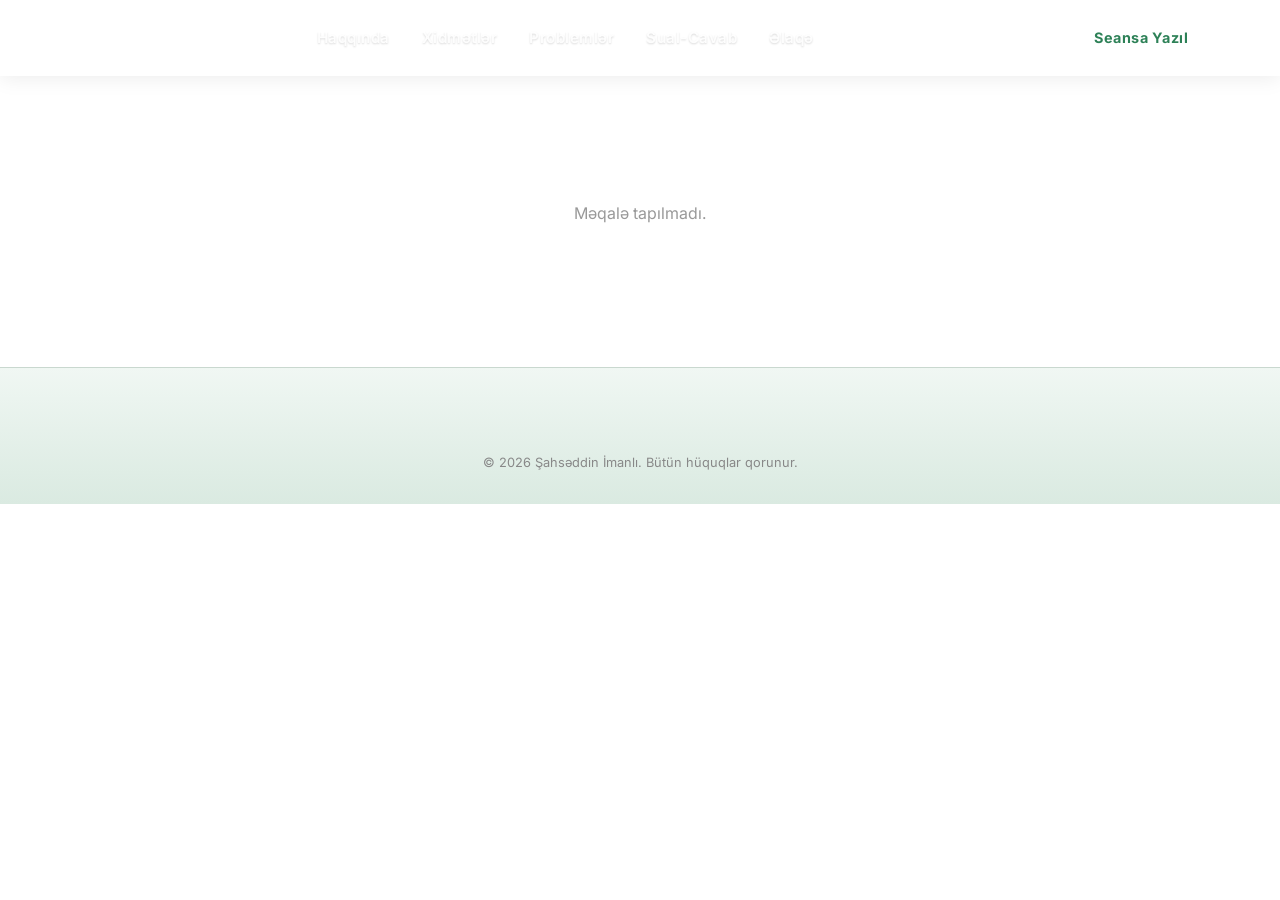
==== blog-post.html @ 08093d12 "Add blog detail page with Contentful rich text support Co-Authored-By: Claude Opus 4.6 <noreply@anth" ====
<!DOCTYPE html>
<html lang="az">
<head>
    <meta charset="UTF-8">
    <meta name="viewport" content="width=device-width, initial-scale=1.0">
    <title>Məqalə | Şahsəddin İmanlı</title>
    <link rel="icon" type="image/png" href="esas-loqo.png">
    <link rel="preconnect" href="https://fonts.googleapis.com">
    <link rel="preconnect" href="https://fonts.gstatic.com" crossorigin>
    <link href="https://fonts.googleapis.com/css2?family=Montserrat:wght@400;500;600;700&family=Inter:wght@300;400;500;600;700&display=swap" rel="stylesheet">
    <link rel="stylesheet" href="https://cdnjs.cloudflare.com/ajax/libs/font-awesome/6.5.1/css/all.min.css">
    <link rel="stylesheet" href="style.css">
    <style>
        .blog-detail {
            max-width: 800px;
            margin: 120px auto 60px;
            padding: 0 20px;
        }
        .blog-detail-back {
            display: inline-flex;
            align-items: center;
            gap: 8px;
            color: var(--gold);
            font-family: var(--font-display);
            font-weight: 600;
            font-size: 0.95rem;
            text-decoration: none;
            margin-bottom: 30px;
            transition: var(--transition);
        }
        .blog-detail-back:hover {
            color: var(--gold-dark);
        }
        .blog-detail-title {
            font-family: var(--font-display);
            font-size: 2rem;
            font-weight: 700;
            color: var(--text-primary);
            margin-bottom: 12px;
        }
        .blog-detail-date {
            color: var(--text-muted);
            font-size: 0.9rem;
            margin-bottom: 30px;
            display: block;
        }
        .blog-detail-image {
            width: 100%;
            border-radius: 16px;
            margin-bottom: 30px;
            box-shadow: var(--shadow-card);
        }
        .blog-detail-body {
            font-family: var(--font-body);
            font-size: 1.05rem;
            line-height: 1.8;
            color: var(--text-secondary);
        }
        .blog-detail-body h1,
        .blog-detail-body h2,
        .blog-detail-body h3 {
            font-family: var(--font-display);
            color: var(--text-primary);
            margin-top: 1.5em;
            margin-bottom: 0.5em;
        }
        .blog-detail-body p {
            margin-bottom: 1em;
        }
        .blog-detail-body ul,
        .blog-detail-body ol {
            margin-bottom: 1em;
            padding-left: 1.5em;
        }
        .blog-detail-body blockquote {
            border-left: 4px solid var(--gold);
            padding: 12px 20px;
            margin: 1.5em 0;
            background: var(--bg-secondary);
            border-radius: 0 12px 12px 0;
            font-style: italic;
        }
        .blog-detail-body b, .blog-detail-body strong {
            color: var(--text-primary);
        }
        .blog-detail-loading {
            text-align: center;
            padding: 80px 20px;
            color: var(--text-muted);
            font-size: 1rem;
        }
        @media (max-width: 600px) {
            .blog-detail { margin-top: 100px; }
            .blog-detail-title { font-size: 1.5rem; }
        }
    </style>
</head>
<body>

    <!-- Navbar -->
    <nav class="navbar" id="navbar" style="background:var(--bg-primary);box-shadow:0 2px 20px rgba(0,0,0,0.08);">
        <div class="container navbar-content">
            <a href="index.html" class="navbar-logo"></a>
            <ul class="navbar-menu" id="navMenu">
                <li><a href="index.html#about" class="nav-link">Haqqında</a></li>
                <li><a href="index.html#services" class="nav-link">Xidmətlər</a></li>
                <li><a href="index.html#problems" class="nav-link">Problemlər</a></li>
                <li><a href="index.html#faq" class="nav-link">Sual-Cavab</a></li>
                <li><a href="index.html#contact" class="nav-link">Əlaqə</a></li>
            </ul>
            <a href="https://wa.link/wcams9" target="_blank" class="btn-session">Seansa Yazıl</a>
            <button class="hamburger" id="hamburger" aria-label="Menyu">
                <span></span>
                <span></span>
                <span></span>
            </button>
        </div>
    </nav>

    <div class="blog-detail" id="blogDetail">
        <div class="blog-detail-loading">
            <i class="fas fa-spinner fa-spin"></i> Yüklənir...
        </div>
    </div>

    <footer class="footer">
        <div class="container">
            <div class="footer-bottom">
                <p>&copy; 2026 Şahsəddin İmanlı. Bütün hüquqlar qorunur.</p>
            </div>
        </div>
    </footer>

    <script>
        const CONTENTFUL_SPACE = 'q3fe87ca4p3k';
        const CONTENTFUL_TOKEN = 'uyQ8WH4Rhs40Y1OBAoXI9nzQGunrNUAtEU4lizTZL-o';

        // Rich text renderer
        function renderRichText(node) {
            if (!node) return '';
            if (typeof node === 'string') return node;
            if (node.nodeType === 'text') {
                let text = node.value || '';
                if (node.marks) {
                    node.marks.forEach(mark => {
                        if (mark.type === 'bold') text = `<strong>${text}</strong>`;
                        if (mark.type === 'italic') text = `<em>${text}</em>`;
                        if (mark.type === 'underline') text = `<u>${text}</u>`;
                    });
                }
                return text;
            }
            const children = (node.content || []).map(renderRichText).join('');
            switch (node.nodeType) {
                case 'document': return children;
                case 'paragraph': return `<p>${children}</p>`;
                case 'heading-1': return `<h1>${children}</h1>`;
                case 'heading-2': return `<h2>${children}</h2>`;
                case 'heading-3': return `<h3>${children}</h3>`;
                case 'heading-4': return `<h4>${children}</h4>`;
                case 'blockquote': return `<blockquote>${children}</blockquote>`;
                case 'unordered-list': return `<ul>${children}</ul>`;
                case 'ordered-list': return `<ol>${children}</ol>`;
                case 'list-item': return `<li>${children}</li>`;
                case 'hr': return '<hr>';
                case 'hyperlink':
                    const uri = node.data && node.data.uri ? node.data.uri : '#';
                    return `<a href="${uri}" target="_blank" rel="noopener">${children}</a>`;
                default: return children;
            }
        }

        async function loadPost() {
            const container = document.getElementById('blogDetail');
            const params = new URLSearchParams(window.location.search);
            const postId = params.get('id');
            if (!postId) {
                container.innerHTML = '<p style="text-align:center;color:#999;padding:80px 0;">Məqalə tapılmadı.</p>';
                return;
            }
            try {
                const res = await fetch(
                    `https://cdn.contentful.com/spaces/${CONTENTFUL_SPACE}/entries/${postId}?access_token=${CONTENTFUL_TOKEN}`
                );
                const item = await res.json();
                if (!item.fields) {
                    container.innerHTML = '<p style="text-align:center;color:#999;padding:80px 0;">Məqalə tapılmadı.</p>';
                    return;
                }
                const f = item.fields;
                document.title = f.title + ' | Şahsəddin İmanlı';

                let imgHtml = '';
                if (f.image && f.image.sys) {
                    const assetRes = await fetch(
                        `https://cdn.contentful.com/spaces/${CONTENTFUL_SPACE}/assets/${f.image.sys.id}?access_token=${CONTENTFUL_TOKEN}`
                    );
                    const asset = await assetRes.json();
                    if (asset.fields && asset.fields.file) {
                        imgHtml = `<img class="blog-detail-image" src="https:${asset.fields.file.url}" alt="${f.title}">`;
                    }
                }

                const bodyHtml = f.content ? renderRichText(f.content) : '';

                container.innerHTML = `
                    <a href="index.html#about" class="blog-detail-back"><i class="fas fa-arrow-left"></i> Geri qayıt</a>
                    <h1 class="blog-detail-title">${f.title}</h1>
                    <span class="blog-detail-date">${f.date || ''}</span>
                    ${imgHtml}
                    <div class="blog-detail-body">${bodyHtml}</div>
                `;
            } catch (err) {
                container.innerHTML = '<p style="text-align:center;color:#999;padding:80px 0;">Məqalə yüklənə bilmədi.</p>';
            }
        }

        loadPost();

        // Hamburger menu
        const hamburger = document.getElementById('hamburger');
        const navMenu = document.getElementById('navMenu');
        if (hamburger && navMenu) {
            hamburger.addEventListener('click', () => {
                hamburger.classList.toggle('active');
                navMenu.classList.toggle('active');
            });
        }
    </script>
</body>
</html>
---- style.css ----
/* ============================================
   ŞAHSƏDDIN İMANLI — Premium Website
   ============================================ */

/* === DISCLAIMER MODAL === */
.disclaimer-overlay {
    position: fixed;
    top: 0;
    left: 0;
    width: 100%;
    height: 100%;
    background: rgba(0, 0, 0, 0.6);
    backdrop-filter: blur(4px);
    z-index: 10000;
    display: flex;
    align-items: center;
    justify-content: center;
    padding: 20px;
}

.disclaimer-overlay.hidden {
    display: none;
}

.disclaimer-modal {
    background: var(--bg-card, #ffffff);
    border-radius: 20px;
    padding: 40px;
    max-width: 540px;
    width: 100%;
    text-align: center;
    position: relative;
    box-shadow: 0 20px 60px rgba(0, 0, 0, 0.15);
    animation: disclaimerFadeIn 0.4s ease;
}

@keyframes disclaimerFadeIn {
    from { opacity: 0; transform: scale(0.9) translateY(20px); }
    to { opacity: 1; transform: scale(1) translateY(0); }
}

.disclaimer-close {
    position: absolute;
    top: 16px;
    right: 16px;
    background: none;
    border: none;
    font-size: 1.2rem;
    color: var(--text-secondary, #666);
    cursor: pointer;
    width: 36px;
    height: 36px;
    border-radius: 50%;
    display: flex;
    align-items: center;
    justify-content: center;
    transition: all 0.3s;
}

.disclaimer-close:hover {
    background: rgba(0, 0, 0, 0.08);
    color: var(--text-primary, #333);
}

.disclaimer-title {
    font-family: var(--font-display);
    font-size: 2rem;
    color: var(--gold, #2d8157);
    margin-bottom: 20px;
    display: flex;
    align-items: center;
    justify-content: center;
    gap: 12px;
}

.disclaimer-title i {
    font-size: 1.8rem;
}

.disclaimer-text {
    font-size: 1rem;
    color: var(--text-secondary, #666);
    line-height: 1.7;
    margin-bottom: 28px;
}

.disclaimer-text strong {
    color: var(--gold, #2d8157);
}

.disclaimer-accept {
    padding: 14px 48px;
    font-size: 1rem;
}

@media (max-width: 480px) {
    .disclaimer-modal {
        padding: 28px 20px;
    }
    .disclaimer-title {
        font-size: 1.5rem;
    }
    .disclaimer-text {
        font-size: 0.9rem;
    }
}

/* === HERO CALENDAR BOX === */
.hero-calendar-box {
    background: var(--bg-card, #ffffff);
    border: 1px solid var(--border-color-light);
    border-radius: 20px;
    padding: 36px;
    box-shadow: 0 4px 24px rgba(0, 0, 0, 0.06);
    width: 100%;
    box-sizing: border-box;
}

.hero-calendar-box .calendar-wrapper {
    padding: 0;
    border: none;
    box-shadow: none;
    border-radius: 0;
}

.hero-calendar-box .calendar-wrapper::before {
    display: none;
}

.hero-calendar-box,
.hero-form {
    border: 1.5px solid var(--gold);
    box-shadow: 0 4px 24px rgba(45, 129, 87, 0.1);
}

/* === RESET & BASE === */
*, *::before, *::after {
    margin: 0;
    padding: 0;
    box-sizing: border-box;
}

:root {
    --bg-primary: #ffffff;
    --bg-secondary: #f0f7f3;
    --bg-card: #ffffff;
    --bg-card-hover: #e8f2ec;
    --gold: #2d8157;
    --gold-light: #3a9968;
    --gold-dark: #1f5e3d;
    --text-primary: #1a1a1a;
    --text-secondary: #4a4a4a;
    --text-muted: #888888;
    --border-color: rgba(45, 129, 87, 0.2);
    --border-color-light: rgba(0, 0, 0, 0.08);
    --gradient-gold: linear-gradient(135deg, #2d8157, #3a9968, #2d8157);
    --gradient-bg: linear-gradient(180deg, #ffffff 0%, #f0f7f3 50%, #ffffff 100%);
    --shadow-gold: 0 0 30px rgba(45, 129, 87, 0.15);
    --shadow-card: 0 8px 32px rgba(0, 0, 0, 0.08);
    --font-display: 'Montserrat', sans-serif;
    --font-body: 'Inter', sans-serif;
    --transition: 0.3s cubic-bezier(0.4, 0, 0.2, 1);
}

html {
    scroll-behavior: smooth;
    scroll-padding-top: 80px;
}

body {
    font-family: var(--font-body);
    background: var(--bg-primary);
    color: var(--text-primary);
    line-height: 1.7;
    overflow-x: hidden;
    -webkit-font-smoothing: antialiased;
}

a {
    text-decoration: none;
    color: inherit;
    transition: var(--transition);
}

img {
    max-width: 100%;
    display: block;
}

.container {
    max-width: 1200px;
    margin: 0 auto;
    padding: 0 24px;
}

.section {
    padding: 100px 0;
    position: relative;
}

/* === NAVBAR === */
.navbar {
    position: fixed;
    top: 0;
    left: 0;
    right: 0;
    z-index: 1000;
    background: #2d8157;
    backdrop-filter: blur(20px);
    border-bottom: none;
    transition: var(--transition);
}

.navbar.scrolled {
    background: #2d8157;
    box-shadow: 0 2px 20px rgba(0, 0, 0, 0.15);
}

.navbar-content {
    display: flex;
    align-items: center;
    justify-content: space-between;
    height: 76px;
}

.navbar-logo img {
    height: 50px;
    width: auto;
}

.navbar-menu {
    display: flex;
    list-style: none;
    gap: 32px;
}

.nav-link {
    font-size: 0.95rem;
    font-weight: 600;
    color: rgba(255, 255, 255, 0.9);
    letter-spacing: 0.5px;
    position: relative;
    padding: 4px 0;
    text-shadow: 0 1px 2px rgba(0, 0, 0, 0.15);
}

.nav-link::after {
    content: '';
    position: absolute;
    bottom: -2px;
    left: 0;
    width: 0;
    height: 2px;
    background: #ffffff;
    transition: var(--transition);
}

.nav-link:hover,
.nav-link.active {
    color: #ffffff;
}

.nav-link:hover::after,
.nav-link.active::after {
    width: 100%;
}

/* Language Switcher */
.lang-switcher {
    display: flex;
    align-items: center;
    gap: 10px;
    margin-right: 16px;
}

.lang-option {
    display: flex;
    flex-direction: column;
    align-items: center;
    gap: 4px;
    cursor: pointer;
    padding: 6px 10px;
    border-radius: 10px;
    transition: var(--transition);
    opacity: 0.65;
}

.lang-option:hover {
    opacity: 1;
    background: rgba(255, 255, 255, 0.15);
    transform: translateY(-1px);
}

.lang-option.active {
    opacity: 1;
    background: rgba(255, 255, 255, 0.22);
}

.lang-option img {
    width: 30px;
    height: 20px;
    object-fit: cover;
    border-radius: 4px;
    box-shadow: 0 2px 4px rgba(0,0,0,0.25);
}

.lang-option span {
    font-size: 0.7rem;
    font-weight: 700;
    color: #ffffff;
    letter-spacing: 1px;
    text-transform: uppercase;
    text-shadow: 0 1px 2px rgba(0, 0, 0, 0.2);
}

.btn-session {
    background: #ffffff;
    color: #2d8157;
    padding: 11px 28px;
    border-radius: 50px;
    font-weight: 700;
    font-size: 0.9rem;
    letter-spacing: 0.5px;
    transition: var(--transition);
}

.btn-session:hover {
    transform: translateY(-2px);
    box-shadow: var(--shadow-gold);
}

/* Navbar Social Links (mobile/tablet only) */
.navbar-socials {
    display: none;
    align-items: center;
    gap: 10px;
}

.navbar-socials a {
    width: 36px;
    height: 36px;
    border-radius: 50%;
    display: flex;
    align-items: center;
    justify-content: center;
    font-size: 1rem;
    transition: var(--transition);
    border: 1.5px solid rgba(255, 255, 255, 0.3);
    color: #ffffff;
    background: rgba(255, 255, 255, 0.1);
}

.navbar-socials a:hover {
    transform: scale(1.15);
    background: rgba(255, 255, 255, 0.25);
}

.hamburger {
    display: none;
    flex-direction: column;
    gap: 5px;
    background: none;
    border: none;
    cursor: pointer;
    padding: 8px;
}

.hamburger span {
    width: 24px;
    height: 2px;
    background: #ffffff;
    transition: var(--transition);
}

.hamburger.active span:nth-child(1) {
    transform: rotate(45deg) translate(5px, 5px);
}

.hamburger.active span:nth-child(2) {
    opacity: 0;
}

.hamburger.active span:nth-child(3) {
    transform: rotate(-45deg) translate(5px, -5px);
}

/* === HERO === */
.hero {
    min-height: auto;
    display: flex;
    flex-direction: column;
    justify-content: center;
    background: var(--gradient-bg);
    position: relative;
    overflow: hidden;
    padding-top: 0;
}

.hero::before {
    content: '';
    position: absolute;
    top: -50%;
    left: -50%;
    width: 200%;
    height: 200%;
    background: radial-gradient(ellipse at 30% 50%, rgba(45, 129, 87, 0.03) 0%, transparent 60%);
    animation: heroGlow 15s ease-in-out infinite;
}

@keyframes heroGlow {
    0%, 100% { transform: translate(0, 0); }
    50% { transform: translate(5%, -5%); }
}

.hero-particles {
    position: absolute;
    inset: 0;
    overflow: hidden;
    pointer-events: none;
}

.hero-content {
    display: grid;
    grid-template-columns: 1fr 1fr;
    gap: 40px;
    align-items: start;
    padding: 40px 0 0;
    position: relative;
    z-index: 2;
}

.hero-subtitle {
    font-family: var(--font-display);
    font-size: 1rem;
    color: var(--gold);
    letter-spacing: 2px;
    text-transform: uppercase;
    margin-bottom: 12px;
}

.hero-title {
    font-family: var(--font-display);
    font-size: clamp(2.5rem, 5vw, 4rem);
    font-weight: 700;
    color: var(--text-primary);
    line-height: 1.2;
    margin-bottom: 20px;
}

.hero-quote {
    font-family: var(--font-display);
    font-size: 1.15rem;
    font-style: italic;
    color: var(--gold-light);
    margin-bottom: 20px;
    padding-left: 20px;
    border-left: 3px solid var(--gold);
}

.hero-desc {
    font-size: 1rem;
    color: var(--text-secondary);
    margin-bottom: 32px;
    max-width: 500px;
    line-height: 1.8;
}

.hero-buttons {
    display: flex;
    justify-content: center;
}

.btn-hero-cta {
    padding: 18px 60px;
    font-size: 1.1rem;
}

/* Hero Form */
.hero-form {
    background: var(--bg-card);
    border-radius: 20px;
    padding: 36px;
    width: 100%;
    box-sizing: border-box;
}

.hero-form-title {
    font-family: var(--font-display);
    font-size: 1.5rem;
    color: var(--gold);
    margin-bottom: 8px;
}

.hero-form-desc {
    font-size: 0.9rem;
    color: var(--text-secondary);
    margin-bottom: 24px;
    line-height: 1.6;
}

.hero-call-form {
    display: flex;
    flex-direction: column;
    gap: 14px;
    margin-bottom: 20px;
}

.hero-form-features {
    display: flex;
    flex-direction: column;
    gap: 8px;
}

.hero-form-features span {
    font-size: 0.85rem;
    color: var(--text-secondary);
    display: flex;
    align-items: center;
    gap: 8px;
}

.hero-form-features span i {
    color: var(--gold);
    font-size: 0.8rem;
}

.btn {
    display: inline-flex;
    align-items: center;
    gap: 10px;
    padding: 14px 32px;
    border-radius: 50px;
    font-weight: 600;
    font-size: 0.95rem;
    letter-spacing: 0.5px;
    transition: var(--transition);
    cursor: pointer;
    border: none;
}

.btn-primary {
    background: var(--gradient-gold);
    color: #ffffff;
}

.btn-primary:hover {
    transform: translateY(-3px);
    box-shadow: 0 10px 40px rgba(45, 129, 87, 0.3);
}

.btn-outline {
    background: transparent;
    color: var(--gold);
    border: 1.5px solid var(--gold);
}

.btn-outline:hover {
    background: rgba(45, 129, 87, 0.1);
    transform: translateY(-3px);
}

/* Hero Image */
.hero-image-wrapper {
    display: flex;
    justify-content: center;
    align-items: center;
}

.hero-image-ring {
    position: relative;
    width: 420px;
    height: 420px;
    display: flex;
    align-items: center;
    justify-content: center;
}

.ring-orbit {
    position: absolute;
    inset: 0;
    border-radius: 50%;
    border: 1.5px solid rgba(45, 129, 87, 0.25);
    animation: ringRotate 30s linear infinite;
}

.ring-orbit::before {
    content: '';
    position: absolute;
    inset: -15px;
    border-radius: 50%;
    border: 1px solid rgba(45, 129, 87, 0.08);
}

@keyframes ringRotate {
    from { transform: rotate(0deg); }
    to { transform: rotate(360deg); }
}

.orbit-dot {
    position: absolute;
    width: 10px;
    height: 10px;
    background: var(--gold);
    border-radius: 50%;
    box-shadow: 0 0 12px rgba(45, 129, 87, 0.6);
}

.orbit-dot.dot-1 { top: -5px; left: 50%; transform: translateX(-50%); }
.orbit-dot.dot-2 { bottom: 15%; right: -5px; }
.orbit-dot.dot-3 { bottom: 15%; left: -5px; }

.hero-image {
    width: 360px;
    height: 360px;
    border-radius: 50%;
    overflow: hidden;
    position: relative;
    background: transparent;
}

.hero-image img {
    width: 100%;
    height: 100%;
    object-fit: cover;
    object-position: top center;
}

/* Stats Bar */
.stats-bar {
    position: relative;
    z-index: 2;
    padding: 30px 0;
    background: #fff;
    backdrop-filter: blur(10px);
    border-top: 1px solid var(--border-color-light);
    border-bottom: 1px solid var(--border-color-light);
}

.stats-content {
    display: flex;
    justify-content: center;
    gap: 80px;
}

.stat-item {
    display: flex;
    align-items: center;
    gap: 16px;
}

.stat-icon {
    width: 48px;
    height: 48px;
    border-radius: 50%;
    border: 1.5px solid var(--gold);
    display: flex;
    align-items: center;
    justify-content: center;
    color: var(--gold);
    font-size: 1.1rem;
}

.stat-info {
    display: flex;
    flex-direction: column;
}

.stat-number-row {
    display: flex;
    align-items: baseline;
}

.stat-number {
    font-size: 1.8rem;
    font-weight: 700;
    color: var(--text-primary);
    line-height: 1;
}

.stat-suffix {
    font-size: 1.8rem;
    font-weight: 700;
    color: var(--text-primary);
}

.stat-label {
    font-size: 0.8rem;
    color: var(--text-secondary);
    letter-spacing: 0.5px;
    margin-top: 4px;
}

/* === SECTION HEADERS === */
.section-header {
    text-align: center;
    margin-bottom: 60px;
}

.section-tag {
    display: inline-block;
    font-size: 0.8rem;
    font-weight: 600;
    color: var(--gold);
    text-transform: uppercase;
    letter-spacing: 3px;
    margin-bottom: 12px;
}

.section-title {
    font-family: var(--font-display);
    font-size: clamp(1.8rem, 4vw, 2.5rem);
    font-weight: 600;
    color: var(--text-primary);
    margin-bottom: 16px;
}

.section-line {
    width: 60px;
    height: 3px;
    background: var(--gradient-gold);
    margin: 0 auto 20px;
    border-radius: 2px;
}

.section-desc {
    font-size: 1rem;
    color: var(--text-secondary);
    max-width: 650px;
    margin: 0 auto;
    line-height: 1.8;
}

/* === ABOUT SECTION === */
.about {
    background: var(--bg-secondary);
    padding-top: 76px;
    padding-bottom: 15px;
}

.about-content {
    display: grid;
    grid-template-columns: 1fr 1fr;
    gap: 40px;
    align-items: stretch;
}

.about-image-col {
    position: relative;
    display: flex;
    flex-direction: column;
}

.about-image-frame {
    position: relative;
    border-radius: 20px;
    overflow: visible;
    border: 1px solid var(--border-color);
    flex: 1;
}

.about-image-frame img {
    border-radius: 20px;
}

.about-image-frame img {
    width: 100%;
    height: 100%;
    object-fit: cover;
    object-position: top center;
}

.about-image-decoration {
    position: absolute;
    inset: 0;
    border-radius: 20px;
    background: linear-gradient(to top, rgba(0, 0, 0, 0.03), transparent 50%);
}

.about-badge {
    position: absolute;
    top: -10px;
    right: -10px;
    background: var(--gradient-gold);
    color: #ffffff;
    padding: 14px 16px;
    border-radius: 14px;
    text-align: center;
    box-shadow: var(--shadow-gold);
    z-index: 2;
}

.badge-number {
    display: block;
    font-size: 2rem;
    font-weight: 700;
    line-height: 1;
}

.badge-text {
    font-size: 0.75rem;
    font-weight: 600;
    text-transform: uppercase;
    letter-spacing: 1px;
}

.about-text-col p {
    color: var(--text-secondary);
    margin-bottom: 10px;
    font-size: 0.95rem;
    text-align: justify;
}

.about-lead {
    font-size: 1.1rem !important;
    color: var(--text-primary) !important;
    font-weight: 500;
}

.about-highlights {
    margin-top: 20px;
    display: flex;
    flex-direction: column;
    gap: 10px;
}

.highlight-item {
    display: flex;
    align-items: center;
    gap: 14px;
    padding: 10px 16px;
    background: rgba(45, 129, 87, 0.05);
    border: 1px solid var(--border-color-light);
    border-radius: 12px;
    transition: var(--transition);
}

.highlight-item:hover {
    border-color: var(--border-color);
    background: rgba(45, 129, 87, 0.08);
}

.highlight-item i,
.highlight-icon {
    color: var(--gold);
    font-size: 1.1rem;
    width: 20px;
    text-align: center;
}

.highlight-icon {
    font-weight: 700;
    font-size: 1.3rem;
    line-height: 1;
}

.highlight-item span:not(.highlight-icon) {
    font-size: 0.9rem;
    color: var(--text-secondary);
}

/* === HEALING APPROACH BANNER === */
.healing-approach {
    padding: 60px 0;
    background: var(--bg-primary);
}

.approach-banner {
    background: none;
    border: none;
    border-radius: 0;
    padding: 36px 0 50px;
    text-align: center;
    position: relative;
    overflow: hidden;
    display: flex;
    flex-direction: column;
    justify-content: flex-start;
    height: 100%;
}

.approach-banner::before {
    display: none;
}

.approach-icon {
    display: none;
}

.approach-title-inline {
    font-family: var(--font-display);
    font-size: 3rem;
    color: var(--gold);
    margin-bottom: 24px;
    position: relative;
    display: flex;
    align-items: center;
    justify-content: center;
    gap: 16px;
}

.approach-title-inline i {
    font-size: 2.6rem;
}

.approach-banner h3 {
    font-family: var(--font-display);
    font-size: 2.5rem;
    color: var(--gold);
    margin-bottom: 20px;
    position: relative;
}

.approach-banner .hero-quote {
    margin-top: 28px;
    padding-left: 20px;
    border-left: 3px solid var(--gold);
    text-align: left;
    color: var(--gold);
    font-size: 1.3rem;
}

.approach-banner .hero-buttons {
    margin-top: 20px;
    justify-content: center;
}

.approach-banner p {
    font-size: 1rem;
    color: var(--text-secondary);
    max-width: 700px;
    margin: 0 auto;
    line-height: 1.7;
    position: relative;
}

/* === SERVICES === */
.services {
    background: var(--bg-secondary);
}

.services-grid {
    display: grid;
    grid-template-columns: repeat(3, 1fr);
    gap: 30px;
}

.service-card {
    background: var(--bg-card);
    border: 1px solid var(--border-color-light);
    border-radius: 20px;
    padding: 40px 30px;
    text-align: center;
    position: relative;
    overflow: hidden;
    transition: var(--transition);
    box-shadow: 0 2px 12px rgba(0, 0, 0, 0.04);
}

.service-card:hover {
    transform: translateY(-8px);
    border-color: var(--border-color);
    box-shadow: var(--shadow-card);
}

.service-card:hover .service-glow {
    opacity: 1;
}

.service-glow {
    position: absolute;
    bottom: 0;
    left: 50%;
    transform: translateX(-50%);
    width: 200px;
    height: 200px;
    background: radial-gradient(circle, rgba(45, 129, 87, 0.1), transparent 70%);
    opacity: 0;
    transition: var(--transition);
    pointer-events: none;
}

.service-icon {
    width: 72px;
    height: 72px;
    border-radius: 50%;
    border: 1.5px solid var(--gold);
    display: flex;
    align-items: center;
    justify-content: center;
    margin: 0 auto 24px;
    color: var(--gold);
    font-size: 1.5rem;
    transition: var(--transition);
}

.service-svg-icon {
    width: 36px;
    height: 36px;
    color: var(--gold);
}

.service-img-icon {
    width: 52px;
    height: 52px;
    object-fit: contain;
}

.service-card:hover .service-icon {
    background: rgba(45, 129, 87, 0.1);
    box-shadow: 0 0 20px rgba(45, 129, 87, 0.2);
}

.service-card h3 {
    font-family: var(--font-display);
    font-size: 1.25rem;
    color: var(--text-primary);
    margin-bottom: 14px;
}

.service-card p {
    font-size: 0.9rem;
    color: var(--text-secondary);
    line-height: 1.7;
}

/* === PROBLEMS === */
.problems {
    background: var(--bg-primary);
}

.problem-tabs {
    display: flex;
    justify-content: center;
    gap: 12px;
    margin-bottom: 40px;
    flex-wrap: wrap;
}

.problem-tab {
    display: flex;
    align-items: center;
    gap: 10px;
    padding: 12px 24px;
    background: var(--bg-card);
    border: 1px solid var(--border-color-light);
    border-radius: 50px;
    color: var(--text-secondary);
    font-size: 0.9rem;
    font-weight: 500;
    cursor: pointer;
    transition: var(--transition);
    font-family: var(--font-body);
}

.problem-tab:hover {
    border-color: var(--border-color);
    color: var(--text-primary);
}

.problem-tab.active {
    background: rgba(45, 129, 87, 0.1);
    border-color: var(--gold);
    color: var(--gold);
}

.problem-tab i {
    font-size: 0.9rem;
}

.problem-content {
    display: none;
    animation: fadeIn 0.5s ease;
}

.problem-content.active {
    display: block;
}

@keyframes fadeIn {
    from { opacity: 0; transform: translateY(10px); }
    to { opacity: 1; transform: translateY(0); }
}

.problem-cards {
    display: grid;
    grid-template-columns: repeat(auto-fill, minmax(340px, 1fr));
    gap: 24px;
}

.problem-card {
    background: var(--bg-card);
    border: 1px solid var(--border-color-light);
    border-radius: 16px;
    padding: 32px;
    transition: var(--transition);
}

.problem-card:hover {
    border-color: var(--border-color);
    transform: translateY(-4px);
    box-shadow: var(--shadow-card);
}

.problem-card.full-width {
    grid-column: 1 / -1;
    max-width: 700px;
    margin: 0 auto;
}

.problem-card-icon {
    width: 48px;
    height: 48px;
    border-radius: 12px;
    background: rgba(45, 129, 87, 0.08);
    border: 1px solid var(--border-color-light);
    display: flex;
    align-items: center;
    justify-content: center;
    color: var(--gold);
    font-size: 1.1rem;
    margin-bottom: 18px;
}

.problem-card h4 {
    font-family: var(--font-display);
    font-size: 1.15rem;
    color: var(--text-primary);
    margin-bottom: 12px;
}

.problem-card p {
    font-size: 0.9rem;
    color: var(--text-secondary);
    line-height: 1.7;
}

.problem-disclaimer {
    display: flex;
    align-items: flex-start;
    gap: 14px;
    margin-top: 40px;
    padding: 24px 30px;
    background: rgba(45, 129, 87, 0.05);
    border: 1px solid var(--border-color);
    border-radius: 16px;
}

.problem-disclaimer i {
    color: var(--gold);
    font-size: 1.2rem;
    margin-top: 3px;
    flex-shrink: 0;
}

.problem-disclaimer p {
    font-size: 0.9rem;
    color: var(--text-secondary);
    line-height: 1.7;
    font-style: italic;
}

/* === CALL REQUEST === */
.call-request {
    background: var(--bg-secondary);
}

.calendar-blog-grid {
    display: grid;
    grid-template-columns: 1fr 1fr;
    gap: 40px;
    align-items: stretch;
}

.calendar-side,
.blog-side {
    display: flex;
    flex-direction: column;
}

.calendar-wrapper {
    flex: 1;
    display: flex;
    flex-direction: column;
}

.calendar-days {
    flex: 1;
}

.blog-list {
    flex: 1;
    justify-content: space-between;
}

.calendar-side .section-header,
.blog-side .section-header {
    margin-bottom: 30px;
}

.calendar-blog-grid {
    align-items: start;
}

/* === BLOG === */
.blog-list {
    display: flex;
    flex-direction: column;
    gap: 14px;
}

.blog-card {
    display: flex;
    align-items: flex-start;
    gap: 18px;
    background: #ffffff;
    border: 1px solid var(--border-color-light);
    border-radius: 18px;
    padding: 22px;
    text-decoration: none;
    transition: all 0.4s cubic-bezier(0.4, 0, 0.2, 1);
    position: relative;
    overflow: hidden;
}

.blog-card::before {
    content: '';
    position: absolute;
    top: 0;
    left: -100%;
    width: 100%;
    height: 100%;
    background: linear-gradient(90deg, transparent, rgba(45, 129, 87, 0.05), transparent);
    transition: left 0.6s ease;
}

.blog-card:hover::before {
    left: 100%;
}

.blog-card:hover {
    border-color: var(--gold);
    background: #f0f7f3;
    transform: translateX(8px);
    box-shadow: -4px 0 20px rgba(45, 129, 87, 0.15), 0 8px 30px rgba(0, 0, 0, 0.2);
}

.blog-card-icon {
    width: 48px;
    height: 48px;
    min-width: 48px;
    background: linear-gradient(135deg, rgba(45, 129, 87, 0.15), rgba(45, 129, 87, 0.05));
    border: 1px solid var(--border-color);
    border-radius: 14px;
    display: flex;
    align-items: center;
    justify-content: center;
    color: var(--gold);
    font-size: 1.15rem;
    transition: all 0.4s ease;
}

.blog-card:hover .blog-card-icon {
    background: var(--gradient-gold);
    color: #ffffff;
    border-color: var(--gold);
    transform: scale(1.1) rotate(-5deg);
    box-shadow: 0 0 15px rgba(45, 129, 87, 0.3);
}

.blog-card-content h4 {
    font-family: var(--font-display);
    color: var(--text-primary);
    font-size: 1.05rem;
    margin-bottom: 6px;
    line-height: 1.4;
    transition: color 0.3s ease;
}

.blog-card:hover .blog-card-content h4 {
    color: var(--gold-light);
}

.blog-card-content p {
    color: var(--text-secondary);
    font-size: 0.85rem;
    line-height: 1.5;
    margin-bottom: 8px;
}

.blog-date {
    font-size: 0.75rem;
    color: var(--text-muted);
    display: inline-flex;
    align-items: center;
    gap: 5px;
}

.blog-date i {
    color: var(--gold);
}

.blog-card-arrow {
    position: absolute;
    right: 20px;
    top: 50%;
    transform: translateY(-50%) translateX(-10px);
    color: var(--gold);
    opacity: 0;
    transition: all 0.3s ease;
    font-size: 0.9rem;
}

.blog-card:hover .blog-card-arrow {
    opacity: 1;
    transform: translateY(-50%) translateX(0);
}

.call-form-wrapper {
    display: grid;
    grid-template-columns: 1fr 1fr;
    gap: 60px;
    align-items: center;
    background: var(--bg-card);
    border: 1px solid var(--border-color);
    border-radius: 24px;
    padding: 50px;
    position: relative;
    overflow: hidden;
}

.call-form-wrapper::before {
    content: '';
    position: absolute;
    top: 0;
    right: 0;
    width: 300px;
    height: 300px;
    background: radial-gradient(circle, rgba(45, 129, 87, 0.05), transparent 70%);
    pointer-events: none;
}

/* === CALENDAR === */
.calendar-wrapper {
    background: #ffffff;
    border: 1px solid var(--border-color-light);
    border-radius: 24px;
    padding: 40px;
    position: relative;
    overflow: hidden;
    box-shadow: 0 4px 24px rgba(0, 0, 0, 0.06);
}

.calendar-wrapper::before {
    content: '';
    position: absolute;
    top: -50%;
    left: -50%;
    width: 200%;
    height: 200%;
    background: conic-gradient(from 0deg, transparent, rgba(45, 129, 87, 0.03), transparent, rgba(45, 129, 87, 0.02), transparent);
    animation: calendarGlow 15s linear infinite;
    pointer-events: none;
}

@keyframes calendarGlow {
    100% { transform: rotate(360deg); }
}

.calendar-header {
    display: flex;
    align-items: center;
    justify-content: space-between;
    margin-bottom: 28px;
    position: relative;
    z-index: 1;
}

.calendar-month {
    font-family: var(--font-display);
    font-size: 1.5rem;
    color: var(--gold);
    font-weight: 600;
    text-shadow: 0 0 20px rgba(45, 129, 87, 0.3);
    transition: var(--transition);
}

.calendar-nav {
    background: rgba(45, 129, 87, 0.08);
    border: 1px solid var(--border-color);
    color: var(--gold);
    width: 42px;
    height: 42px;
    border-radius: 50%;
    cursor: pointer;
    display: flex;
    align-items: center;
    justify-content: center;
    transition: all 0.3s cubic-bezier(0.4, 0, 0.2, 1);
    font-size: 0.9rem;
}

.calendar-nav:hover {
    background: var(--gold);
    border-color: var(--gold);
    color: #ffffff;
    transform: scale(1.1);
    box-shadow: 0 0 20px rgba(45, 129, 87, 0.4);
}

.calendar-weekdays {
    display: grid;
    grid-template-columns: repeat(7, 1fr);
    text-align: center;
    margin-bottom: 16px;
    padding-bottom: 14px;
    border-bottom: 1px solid var(--border-color-light);
    position: relative;
    z-index: 1;
}

.calendar-weekdays span {
    font-size: 0.75rem;
    font-weight: 700;
    color: var(--gold);
    letter-spacing: 1.5px;
    text-transform: uppercase;
}

.calendar-days {
    display: grid;
    grid-template-columns: repeat(7, 1fr);
    gap: 6px;
    position: relative;
    z-index: 1;
}

.calendar-day {
    aspect-ratio: 1;
    display: flex;
    align-items: center;
    justify-content: center;
    border-radius: 50%;
    font-size: 0.95rem;
    color: var(--text-primary);
    cursor: pointer;
    transition: all 0.3s cubic-bezier(0.4, 0, 0.2, 1);
    border: 1px solid transparent;
    font-weight: 500;
    position: relative;
}

.calendar-day:not(.disabled):not(.empty):not(.today)::after {
    content: '';
    position: absolute;
    inset: 0;
    border-radius: 50%;
    background: var(--gradient-gold);
    opacity: 0;
    transition: opacity 0.3s ease;
    z-index: -1;
}

.calendar-day:hover:not(.disabled):not(.empty)::after {
    opacity: 0.15;
}

.calendar-day:hover:not(.disabled):not(.empty) {
    color: var(--gold-light);
    transform: scale(1.15);
    border-color: var(--gold);
    box-shadow: 0 0 15px rgba(45, 129, 87, 0.3);
}

.calendar-day.today {
    border-color: var(--gold);
    color: var(--gold);
    background: rgba(45, 129, 87, 0.1);
    box-shadow: 0 0 12px rgba(45, 129, 87, 0.2);
    animation: todayPulse 2s ease-in-out infinite;
}

@keyframes todayPulse {
    0%, 100% { box-shadow: 0 0 8px rgba(45, 129, 87, 0.2); }
    50% { box-shadow: 0 0 20px rgba(45, 129, 87, 0.4); }
}

.calendar-day.disabled {
    color: var(--text-muted);
    opacity: 0.25;
    cursor: not-allowed;
}

.calendar-day.empty {
    cursor: default;
}

@keyframes dayFadeIn {
    to {
        opacity: 1;
        transform: scale(1);
    }
}

.call-form-info h2 {
    font-family: var(--font-display);
    font-size: 2rem;
    color: var(--gold);
    margin-bottom: 14px;
}

.call-form-info > p {
    color: var(--text-secondary);
    margin-bottom: 30px;
    line-height: 1.7;
}

.call-form-features {
    display: flex;
    flex-direction: column;
    gap: 12px;
}

.feature-item {
    display: flex;
    align-items: center;
    gap: 10px;
    font-size: 0.9rem;
    color: var(--text-secondary);
}

.feature-item i {
    color: var(--gold);
}

.call-form {
    display: flex;
    flex-direction: column;
    gap: 16px;
}

.form-group {
    display: flex;
    align-items: center;
    gap: 14px;
    background: #f7faf8;
    border: 1px solid var(--border-color-light);
    border-radius: 12px;
    padding: 0 20px;
    transition: var(--transition);
}

.form-group:focus-within {
    border-color: var(--gold);
    background: #eef5f1;
}

.input-icon {
    color: var(--text-muted);
    font-size: 0.9rem;
}

.form-group input {
    flex: 1;
    background: none;
    border: none;
    outline: none;
    color: var(--text-primary);
    font-size: 0.9rem;
    padding: 16px 0;
    font-family: var(--font-body);
    letter-spacing: 1px;
}

.form-group input::placeholder {
    color: var(--text-muted);
    letter-spacing: 2px;
}

.form-group input[type="date"] {
    color: var(--text-primary);
    cursor: pointer;
}

.form-group input[type="date"]::-webkit-calendar-picker-indicator {
    filter: invert(0.7) sepia(1) saturate(2) hue-rotate(90deg);
    cursor: pointer;
}

.phone-input {
    display: flex;
    align-items: center;
    flex: 1;
}

.phone-prefix {
    color: var(--text-primary);
    font-weight: 600;
    margin-right: 10px;
    font-size: 0.9rem;
}

.btn-gold {
    background: var(--gradient-gold);
    color: #ffffff;
    font-weight: 700;
    font-size: 1rem;
    letter-spacing: 1px;
}

.btn-full {
    width: 100%;
    justify-content: center;
    padding: 18px;
    border-radius: 12px;
}

.btn-gold:hover {
    box-shadow: 0 8px 30px rgba(45, 129, 87, 0.35);
    transform: translateY(-2px);
}

.form-terms {
    text-align: center;
    font-size: 0.8rem;
    color: var(--text-muted);
}

.form-terms a {
    color: var(--text-secondary);
}

.form-terms a:hover {
    color: var(--gold);
}

/* === FAQ === */
.faq {
    background: var(--bg-primary);
}

.faq-grid {
    max-width: 800px;
    margin: 0 auto;
    display: flex;
    flex-direction: column;
    gap: 12px;
}

.faq-item {
    border: 1px solid var(--border-color-light);
    border-radius: 14px;
    overflow: hidden;
    transition: var(--transition);
}

.faq-item.active {
    border-color: var(--border-color);
}

.faq-question {
    width: 100%;
    display: flex;
    justify-content: space-between;
    align-items: center;
    padding: 20px 24px;
    background: var(--bg-card);
    border: none;
    color: var(--text-primary);
    font-size: 1rem;
    font-weight: 500;
    cursor: pointer;
    text-align: left;
    transition: var(--transition);
    font-family: var(--font-body);
}

.faq-question:hover {
    background: var(--bg-card-hover);
}

.faq-question i {
    color: var(--gold);
    font-size: 0.8rem;
    transition: var(--transition);
    flex-shrink: 0;
    margin-left: 16px;
}

.faq-item.active .faq-question i {
    transform: rotate(180deg);
}

.faq-answer {
    max-height: 0;
    overflow: hidden;
    transition: max-height 0.4s ease, padding 0.4s ease;
}

.faq-item.active .faq-answer {
    max-height: 300px;
    padding: 0 24px 20px;
}

.faq-answer p {
    font-size: 0.9rem;
    color: var(--text-secondary);
    line-height: 1.8;
    padding-top: 10px;
    border-top: 1px solid var(--border-color-light);
}

/* === CONTACT === */
.contact {
    background: var(--bg-secondary);
}

.contact-grid {
    display: grid;
    grid-template-columns: repeat(4, 1fr);
    gap: 24px;
    margin-bottom: 40px;
}

.contact-card {
    background: var(--bg-card);
    border: 1px solid var(--border-color-light);
    border-radius: 16px;
    padding: 30px;
    text-align: center;
    transition: var(--transition);
}

.contact-card:hover {
    border-color: var(--border-color);
    transform: translateY(-4px);
}

.contact-icon {
    width: 52px;
    height: 52px;
    border-radius: 50%;
    border: 1.5px solid var(--gold);
    display: flex;
    align-items: center;
    justify-content: center;
    color: var(--gold);
    font-size: 1.1rem;
    margin: 0 auto 16px;
}

.contact-card h4 {
    font-family: var(--font-display);
    font-size: 1.05rem;
    color: var(--text-primary);
    margin-bottom: 8px;
}

.contact-card p {
    font-size: 0.9rem;
    color: var(--text-secondary);
}

.contact-card a {
    color: var(--text-secondary);
}

.contact-card a:hover {
    color: var(--gold);
}

.contact-sub {
    margin-top: 6px;
    font-size: 0.8rem !important;
    color: var(--text-muted) !important;
}

.contact-formats {
    display: grid;
    grid-template-columns: repeat(2, 1fr);
    gap: 24px;
    max-width: 600px;
    margin: 0 auto;
}

.format-card {
    background: rgba(45, 129, 87, 0.05);
    border: 1px solid var(--border-color);
    border-radius: 16px;
    padding: 30px;
    text-align: center;
    transition: var(--transition);
}

.format-card:hover {
    background: rgba(45, 129, 87, 0.08);
}

.format-card i {
    font-size: 2rem;
    color: var(--gold);
    margin-bottom: 14px;
}

.format-card h4 {
    font-family: var(--font-display);
    font-size: 1.1rem;
    color: var(--text-primary);
    margin-bottom: 6px;
}

.format-card p {
    font-size: 0.85rem;
    color: var(--text-secondary);
}

/* === FOOTER === */
.footer {
    background: linear-gradient(180deg, var(--bg-secondary), #daeae1);
    border-top: 1px solid var(--border-color-light);
    padding: 60px 0 30px;
}

.footer-content {
    display: grid;
    grid-template-columns: 1fr 1fr 1fr;
    gap: 40px;
    padding-bottom: 40px;
    border-bottom: 1px solid var(--border-color-light);
}

.footer-brand h3 {
    font-family: var(--font-display);
    font-size: 1.5rem;
    color: var(--gold);
    margin-bottom: 8px;
}

.footer-brand p {
    color: var(--text-secondary);
    font-size: 0.9rem;
}

.footer-contact h4,
.footer-social h4 {
    font-family: var(--font-display);
    font-size: 1.1rem;
    color: var(--text-primary);
    margin-bottom: 16px;
}

.footer-contact p {
    color: var(--text-secondary);
    font-size: 0.9rem;
    margin-bottom: 8px;
    display: flex;
    align-items: center;
    gap: 10px;
}

.footer-contact p i {
    color: var(--gold);
    width: 16px;
}

.social-links {
    display: flex;
    gap: 12px;
}

.social-link {
    width: 44px;
    height: 44px;
    border-radius: 50%;
    border: 1.5px solid var(--border-color);
    display: flex;
    align-items: center;
    justify-content: center;
    color: var(--text-secondary);
    font-size: 1rem;
    transition: var(--transition);
}

.social-link:hover {
    border-color: var(--gold);
    color: var(--gold);
    background: rgba(45, 129, 87, 0.1);
    transform: translateY(-3px);
}

.footer-bottom {
    text-align: center;
    padding-top: 24px;
}

.footer-bottom p {
    font-size: 0.8rem;
    color: var(--text-muted);
}

/* === WHATSAPP FLOAT === */
.whatsapp-float {
    position: fixed;
    bottom: 30px;
    right: 30px;
    width: 60px;
    height: 60px;
    background: #25d366;
    border-radius: 50%;
    display: flex;
    align-items: center;
    justify-content: center;
    color: #fff;
    font-size: 1.8rem;
    z-index: 999;
    transition: var(--transition);
    box-shadow: 0 4px 20px rgba(37, 211, 102, 0.4);
}

.whatsapp-float:hover {
    transform: scale(1.1);
    box-shadow: 0 6px 30px rgba(37, 211, 102, 0.5);
}

.whatsapp-pulse {
    position: absolute;
    inset: 0;
    border-radius: 50%;
    border: 2px solid #25d366;
    animation: waPulse 2s ease-out infinite;
}

.whatsapp-pulse.delay {
    animation-delay: 1s;
}

@keyframes waPulse {
    0% {
        transform: scale(1);
        opacity: 0.8;
    }
    100% {
        transform: scale(1.8);
        opacity: 0;
    }
}

/* === ANIMATIONS === */
.animate-fade-up {
    opacity: 0;
    transform: translateY(40px);
    transition: opacity 0.8s cubic-bezier(0.4, 0, 0.2, 1), transform 0.8s cubic-bezier(0.4, 0, 0.2, 1);
}

.animate-fade-up.visible {
    opacity: 1;
    transform: translateY(0);
}

.delay-1 { transition-delay: 0.15s; }
.delay-2 { transition-delay: 0.3s; }
.delay-3 { transition-delay: 0.45s; }
.delay-4 { transition-delay: 0.6s; }

/* Ardıcıl gecikmələr */
.blog-card.animate-fade-up:nth-child(1) { transition-delay: 0.1s; }
.blog-card.animate-fade-up:nth-child(2) { transition-delay: 0.2s; }
.blog-card.animate-fade-up:nth-child(3) { transition-delay: 0.3s; }
.blog-card.animate-fade-up:nth-child(4) { transition-delay: 0.4s; }

.service-card.animate-fade-up:nth-child(1) { transition-delay: 0.1s; }
.service-card.animate-fade-up:nth-child(2) { transition-delay: 0.2s; }
.service-card.animate-fade-up:nth-child(3) { transition-delay: 0.3s; }

.highlight-item.animate-fade-up:nth-child(1) { transition-delay: 0.1s; }
.highlight-item.animate-fade-up:nth-child(2) { transition-delay: 0.2s; }
.highlight-item.animate-fade-up:nth-child(3) { transition-delay: 0.3s; }

.contact-card.animate-fade-up:nth-child(1) { transition-delay: 0.1s; }
.contact-card.animate-fade-up:nth-child(2) { transition-delay: 0.2s; }
.contact-card.animate-fade-up:nth-child(3) { transition-delay: 0.3s; }
.contact-card.animate-fade-up:nth-child(4) { transition-delay: 0.4s; }

.faq-item.animate-fade-up:nth-child(1) { transition-delay: 0.05s; }
.faq-item.animate-fade-up:nth-child(2) { transition-delay: 0.1s; }
.faq-item.animate-fade-up:nth-child(3) { transition-delay: 0.15s; }
.faq-item.animate-fade-up:nth-child(4) { transition-delay: 0.2s; }
.faq-item.animate-fade-up:nth-child(5) { transition-delay: 0.25s; }

.calendar-side.animate-fade-up { transition-delay: 0s; }
.blog-side.animate-fade-up { transition-delay: 0.25s; }

.about-image-col.animate-fade-up { transition-delay: 0s; }
.about-text-col.animate-fade-up { transition-delay: 0.2s; }

/* === RESPONSIVE === */
@media (max-width: 1024px) {
    .section.about {
        padding-top: 90px;
        padding-bottom: 30px;
    }

    .about-content {
        gap: 30px;
    }

    .about-text-col {
        max-width: 500px;
    }

    .about-quote-header {
        padding: 5px 0 10px;
        margin-bottom: 20px;
    }

    .hero-content {
        grid-template-columns: 1fr;
        gap: 30px;
    }

    .hero-text {
        text-align: center;
    }

    .hero-buttons {
        justify-content: center;
    }

    .hero-desc {
        margin: 0 auto 32px;
    }

    .about-content {
        grid-template-columns: 1fr;
        gap: 40px;
    }

    .about-image-col {
        max-width: 350px;
        margin: 0 auto;
    }

    .services-grid {
        grid-template-columns: repeat(2, 1fr);
    }

    .contact-grid {
        grid-template-columns: repeat(2, 1fr);
    }

    .call-form-wrapper {
        grid-template-columns: 1fr;
        gap: 40px;
        padding: 40px;
    }

    .calendar-blog-grid {
        grid-template-columns: 1fr;
    }

    .calendar-wrapper {
        padding: 30px;
    }
}

@media (max-width: 768px) {
    .section.about {
        padding-top: 80px;
        padding-bottom: 25px;
    }

    .about-content {
        gap: 25px;
    }

    .about-quote-header {
        padding: 5px 0 8px;
        margin-bottom: 15px;
    }

    .navbar-menu {
        position: fixed;
        top: 76px;
        left: 0;
        right: 0;
        background: #2d8157;
        backdrop-filter: blur(20px);
        flex-direction: column;
        align-items: center;
        padding: 30px 0;
        gap: 20px;
        transform: translateY(-120%);
        transition: var(--transition);
        border-bottom: none;
    }

    .navbar-menu.active {
        transform: translateY(0);
    }

    .hamburger {
        display: flex;
    }

    .navbar-socials {
        display: none;
    }

    .btn-session {
        display: none;
    }

    .lang-switcher {
        flex: 1;
        justify-content: center;
        margin-right: 0;
        gap: 8px;
    }

    .lang-option {
        padding: 6px 12px;
        border-radius: 10px;
    }

    .lang-option img {
        width: 28px;
        height: 20px;
        border-radius: 3px;
    }

    .lang-option span {
        font-size: 0.65rem;
    }

    .about-badge {
        padding: 8px 10px;
        border-radius: 10px;
        top: -6px;
        right: -6px;
    }

    .badge-number {
        font-size: 1.2rem;
    }

    .badge-text {
        font-size: 0.55rem;
        letter-spacing: 0.5px;
    }

    .highlight-item {
        gap: 10px;
        padding: 8px 12px;
    }

    .highlight-item i {
        font-size: 0.95rem;
    }

    .highlight-item span {
        font-size: 0.8rem;
    }

    .section {
        padding: 70px 0;
    }

    .stats-content {
        flex-direction: column;
        align-items: center;
        gap: 24px;
    }

    .services-grid {
        grid-template-columns: 1fr;
    }

    .problem-cards {
        grid-template-columns: 1fr;
    }

    .contact-grid {
        grid-template-columns: 1fr;
    }

    .contact-formats {
        grid-template-columns: 1fr;
    }

    .footer-content {
        grid-template-columns: 1fr;
        text-align: center;
    }

    .footer-contact p {
        justify-content: center;
    }

    .social-links {
        justify-content: center;
    }

    .call-form-wrapper {
        padding: 30px 20px;
    }

    .calendar-wrapper {
        padding: 20px 15px;
    }

    .calendar-day {
        font-size: 0.85rem;
    }

    .problem-tabs {
        gap: 8px;
    }

    .problem-tab span {
        display: none;
    }

    .problem-tab {
        padding: 12px 18px;
    }

    .approach-banner {
        padding: 0 24px 30px;
    }

    .approach-title-inline {
        flex-direction: column;
        gap: 8px;
    }

    .whatsapp-float {
        bottom: 20px;
        right: 20px;
        width: 54px;
        height: 54px;
        font-size: 1.5rem;
    }
}

@media (max-width: 480px) {
    .hero-title {
        font-size: 2rem;
    }

    .hero-quote {
        font-size: 1rem;
    }

    .btn {
        padding: 12px 24px;
        font-size: 0.9rem;
    }

    .highlight-item {
        gap: 8px;
        padding: 7px 10px;
    }

    .highlight-item i {
        font-size: 0.85rem;
        width: 16px;
    }

    .highlight-item span {
        font-size: 0.75rem;
    }
}

/* === About Hero Quote === */
.about-quote-header {
    padding: 5px 0 0;
    margin-top: 30px;
    margin-bottom: 30px;
}

.about-hero-quote {
    font-family: var(--font-display);
    font-size: 2rem;
    font-style: italic;
    font-weight: 500;
    color: var(--gold-dark);
    line-height: 1.5;
    text-align: left;
    max-width: 100%;
    margin: 0;
    padding: 12px 25px;
    border-left: 4px solid var(--gold);
    background: var(--bg-secondary);
    border-radius: 6px;
}

@media (max-width: 768px) {
    .about-hero-quote {
        font-size: 1.15rem;
        padding: 16px 20px;
    }
}

@media (max-width: 480px) {
    .about-hero-quote {
        font-size: 1.05rem;
        padding: 14px 16px;
    }
}

/* === FAYDALI MƏLUMATLAR (inside about) === */
.blog-section-inline {
    margin-top: 20px;
    margin-bottom: 30px;
}
.blog-section-header {
    text-align: left !important;
}
.blog-section-title {
    font-size: 1.6rem;
    letter-spacing: 2px;
    font-weight: 700;
    color: var(--text-primary);
}
.blog-section-header .section-line {
    margin-left: 0;
    width: 60px;
    height: 3px;
    background: var(--gold);
    margin-top: 10px;
    margin-bottom: 30px;
}
.blog-grid {
    display: grid;
    grid-template-columns: repeat(4, 1fr);
    gap: 24px;
}
.blog-post-card {
    background: #fff;
    border-radius: 12px;
    overflow: hidden;
    box-shadow: 0 2px 12px rgba(0,0,0,0.07);
    transition: transform 0.3s, box-shadow 0.3s;
    cursor: default;
}
.blog-post-card:hover {
    transform: translateY(-4px);
    box-shadow: 0 8px 24px rgba(0,0,0,0.12);
}
.blog-post-card img {
    width: 100%;
    height: 180px;
    object-fit: cover;
    display: block;
}
.blog-post-card .blog-post-info {
    padding: 16px;
}
.blog-post-card .blog-post-info h4 {
    font-family: var(--font-display);
    font-size: 0.95rem;
    font-weight: 600;
    color: var(--text-primary);
    margin: 0 0 8px;
    line-height: 1.4;
}
.blog-post-card .blog-post-info h4 a {
    color: inherit;
    text-decoration: none;
}
.blog-post-card .blog-post-info .blog-post-date {
    font-size: 0.82rem;
    color: var(--text-muted);
}
@media (max-width: 1024px) {
    .blog-grid { grid-template-columns: repeat(3, 1fr); }
}
@media (max-width: 768px) {
    .blog-grid { grid-template-columns: repeat(2, 1fr); }
}
@media (max-width: 480px) {
    .blog-grid { grid-template-columns: 1fr; }
}

/* === ADMIN TRIGGER BUTTON === */
.admin-trigger-btn {
    position: fixed;
    bottom: 100px;
    right: 28px;
    width: 40px;
    height: 40px;
    border-radius: 50%;
    background: rgba(0,0,0,0.08);
    color: #999;
    border: none;
    cursor: pointer;
    font-size: 0.85rem;
    z-index: 999;
    display: flex;
    align-items: center;
    justify-content: center;
    transition: all 0.3s;
    opacity: 0.5;
}
.admin-trigger-btn:hover {
    opacity: 1;
    background: rgba(0,0,0,0.15);
    color: #555;
}

/* === ADMIN LOGIN MODAL === */
.admin-login-overlay {
    display: none;
    position: fixed;
    top: 0; left: 0;
    width: 100%; height: 100%;
    background: rgba(0,0,0,0.4);
    backdrop-filter: blur(4px);
    z-index: 10001;
    align-items: center;
    justify-content: center;
}
.admin-login-overlay.active {
    display: flex;
}
.admin-login-modal {
    background: #fff;
    border-radius: 16px;
    padding: 28px 28px 24px;
    width: 340px;
    max-width: 90%;
    box-shadow: 0 16px 48px rgba(0,0,0,0.15);
    animation: disclaimerFadeIn 0.3s ease;
}
.admin-login-header {
    display: flex;
    justify-content: space-between;
    align-items: center;
    margin-bottom: 20px;
}
.admin-login-header h3 {
    font-family: var(--font-display);
    font-size: 1.15rem;
    font-weight: 600;
    margin: 0;
}
.admin-login-close {
    background: none;
    border: none;
    font-size: 1.5rem;
    color: #999;
    cursor: pointer;
    line-height: 1;
}
.admin-login-close:hover { color: #333; }
#adminLoginForm label {
    display: block;
    font-size: 0.85rem;
    font-weight: 500;
    color: var(--text-primary);
    margin-bottom: 6px;
}
#adminLoginForm input[type="text"],
#adminLoginForm input[type="password"] {
    width: 100%;
    padding: 10px 14px;
    border: 1px solid #e0e0e0;
    border-radius: 10px;
    font-size: 0.9rem;
    margin-bottom: 14px;
    outline: none;
    transition: border-color 0.2s;
    box-sizing: border-box;
}
#adminLoginForm input:focus {
    border-color: var(--gold);
}
.password-field {
    position: relative;
}
.password-field input {
    padding-right: 40px !important;
}
.toggle-pass {
    position: absolute;
    right: 12px;
    top: 10px;
    background: none;
    border: none;
    color: #aaa;
    cursor: pointer;
    font-size: 0.9rem;
}
.login-error {
    color: #e74c3c;
    font-size: 0.82rem;
    margin: 0 0 10px;
    min-height: 18px;
}
.admin-login-btn {
    width: 100%;
    padding: 11px;
    background: var(--gold);
    color: #fff;
    border: none;
    border-radius: 10px;
    font-size: 0.95rem;
    font-weight: 600;
    cursor: pointer;
    transition: background 0.2s;
}
.admin-login-btn:hover {
    background: var(--gold-dark);
}

/* === ADMIN PANEL === */
.admin-panel-overlay {
    display: none;
    position: fixed;
    top: 0; left: 0;
    width: 100%; height: 100%;
    background: rgba(0,0,0,0.5);
    backdrop-filter: blur(4px);
    z-index: 10002;
    align-items: flex-start;
    justify-content: center;
    overflow-y: auto;
    padding: 40px 20px;
}
.admin-panel-overlay.active {
    display: flex;
}
.admin-panel {
    background: #fff;
    border-radius: 16px;
    width: 600px;
    max-width: 100%;
    box-shadow: 0 16px 48px rgba(0,0,0,0.18);
    animation: disclaimerFadeIn 0.3s ease;
}
.admin-panel-header {
    display: flex;
    justify-content: space-between;
    align-items: center;
    padding: 20px 24px;
    border-bottom: 1px solid #eee;
}
.admin-panel-header h3 {
    font-family: var(--font-display);
    font-size: 1.05rem;
    font-weight: 600;
    margin: 0;
}
.admin-panel-close {
    background: none;
    border: none;
    font-size: 1.5rem;
    color: #999;
    cursor: pointer;
}
.admin-panel-close:hover { color: #333; }
.admin-panel-body {
    padding: 24px;
}
.admin-post-form label {
    display: block;
    font-size: 0.85rem;
    font-weight: 500;
    margin-bottom: 4px;
    color: var(--text-primary);
}
.admin-post-form input[type="text"],
.admin-post-form input[type="file"] {
    width: 100%;
    padding: 9px 12px;
    border: 1px solid #e0e0e0;
    border-radius: 8px;
    font-size: 0.9rem;
    margin-bottom: 12px;
    outline: none;
    box-sizing: border-box;
}
.admin-post-form input[type="text"]:focus {
    border-color: var(--gold);
}
.admin-img-preview {
    margin-bottom: 12px;
}
.admin-img-preview img {
    max-width: 120px;
    border-radius: 8px;
}
.admin-form-actions {
    display: flex;
    gap: 10px;
    margin-bottom: 24px;
}
.admin-save-btn {
    padding: 10px 28px;
    background: var(--gold);
    color: #fff;
    border: none;
    border-radius: 8px;
    font-size: 0.9rem;
    font-weight: 600;
    cursor: pointer;
    transition: background 0.2s;
}
.admin-save-btn:hover { background: var(--gold-dark); }
.admin-cancel-btn {
    padding: 10px 20px;
    background: #eee;
    color: #666;
    border: none;
    border-radius: 8px;
    font-size: 0.9rem;
    cursor: pointer;
    transition: background 0.2s;
}
.admin-cancel-btn:hover { background: #ddd; }
.admin-list-title {
    font-size: 0.95rem;
    font-weight: 600;
    margin: 0 0 12px;
    color: var(--text-primary);
}
.admin-post-item {
    display: flex;
    align-items: center;
    gap: 12px;
    padding: 10px;
    border: 1px solid #f0f0f0;
    border-radius: 10px;
    margin-bottom: 8px;
}
.admin-post-item img {
    width: 60px;
    height: 45px;
    object-fit: cover;
    border-radius: 6px;
    flex-shrink: 0;
}
.admin-post-item-info {
    flex: 1;
    min-width: 0;
}
.admin-post-item-info h5 {
    font-size: 0.88rem;
    margin: 0 0 2px;
    white-space: nowrap;
    overflow: hidden;
    text-overflow: ellipsis;
}
.admin-post-item-info span {
    font-size: 0.78rem;
    color: var(--text-muted);
}
.admin-post-item-actions {
    display: flex;
    gap: 6px;
    flex-shrink: 0;
}
.admin-post-item-actions button {
    padding: 6px 10px;
    border: none;
    border-radius: 6px;
    font-size: 0.78rem;
    cursor: pointer;
    transition: background 0.2s;
}
.admin-edit-btn {
    background: #e8f2ec;
    color: var(--gold);
}
.admin-edit-btn:hover { background: #d0e8d9; }
.admin-delete-btn {
    background: #fde8e8;
    color: #e74c3c;
}
.admin-delete-btn:hover { background: #f8cccc; }
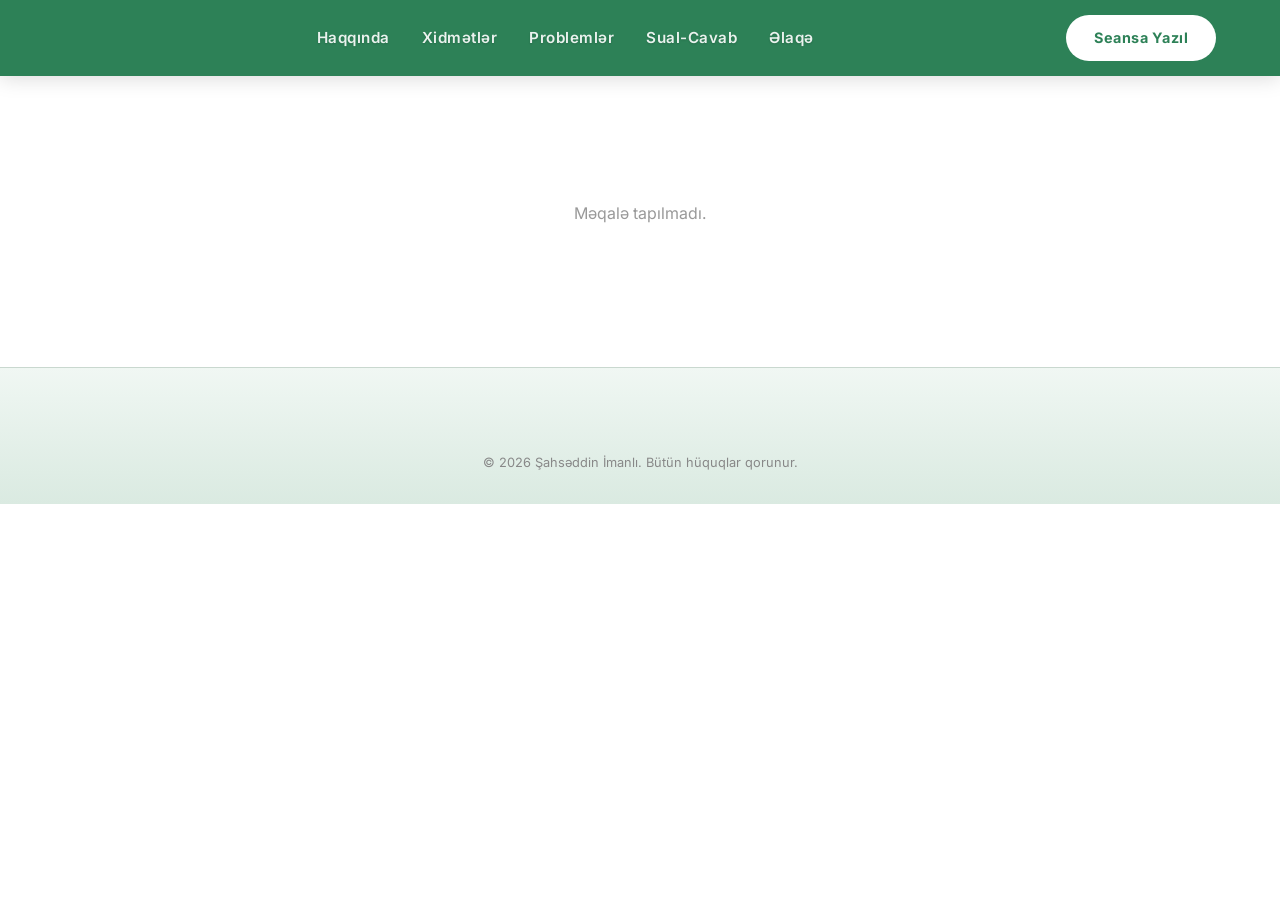
==== commit f07864b5: "Make navbar green on blog detail page Co-Authored-By: Claude Opus 4.6 <noreply@anthropic.com>" ====
--- a/blog-post.html
+++ b/blog-post.html
@@ -98,7 +98,7 @@
 <body>
 
     <!-- Navbar -->
-    <nav class="navbar" id="navbar" style="background:var(--bg-primary);box-shadow:0 2px 20px rgba(0,0,0,0.08);">
+    <nav class="navbar scrolled" id="navbar">
         <div class="container navbar-content">
             <a href="index.html" class="navbar-logo"></a>
             <ul class="navbar-menu" id="navMenu">
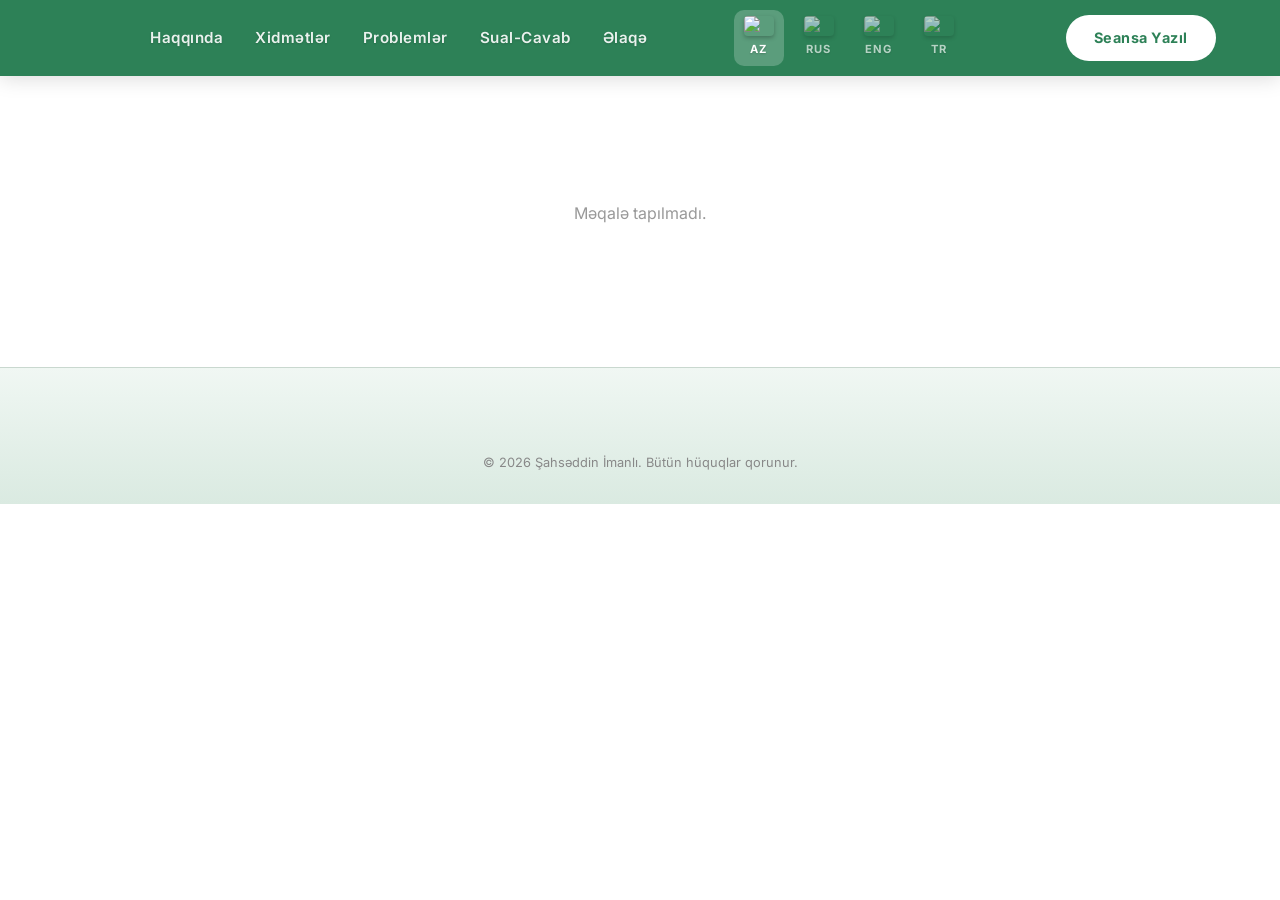
==== commit 92851fde: "Add language switcher with flags to blog detail page Co-Authored-By: Claude Opus 4.6 <noreply@anthro" ====
--- a/blog-post.html
+++ b/blog-post.html
@@ -108,6 +108,25 @@
                 <li><a href="index.html#faq" class="nav-link">Sual-Cavab</a></li>
                 <li><a href="index.html#contact" class="nav-link">Əlaqə</a></li>
             </ul>
+            <!-- Language Switcher -->
+            <div class="lang-switcher" id="langSwitcher">
+                <div class="lang-option" data-lang="az">
+                    <img src="https://flagcdn.com/w40/az.png" alt="AZ">
+                    <span>AZ</span>
+                </div>
+                <div class="lang-option" data-lang="ru">
+                    <img src="https://flagcdn.com/w40/ru.png" alt="RU">
+                    <span>RUS</span>
+                </div>
+                <div class="lang-option" data-lang="en">
+                    <img src="https://flagcdn.com/w40/gb.png" alt="EN">
+                    <span>ENG</span>
+                </div>
+                <div class="lang-option" data-lang="tr">
+                    <img src="https://flagcdn.com/w40/tr.png" alt="TR">
+                    <span>TR</span>
+                </div>
+            </div>
             <a href="https://wa.link/wcams9" target="_blank" class="btn-session">Seansa Yazıl</a>
             <button class="hamburger" id="hamburger" aria-label="Menyu">
                 <span></span>
@@ -134,6 +153,28 @@
     <script>
         const CONTENTFUL_SPACE = 'q3fe87ca4p3k';
         const CONTENTFUL_TOKEN = 'uyQ8WH4Rhs40Y1OBAoXI9nzQGunrNUAtEU4lizTZL-o';
+        const LANG_TO_LOCALE = { az: 'az', ru: 'ru', en: 'en-US', tr: 'tr' };
+        let currentLang = localStorage.getItem('lang') || 'az';
+        let locale = LANG_TO_LOCALE[currentLang] || 'az';
+
+        // Set active lang button
+        function updateLangButtons() {
+            document.querySelectorAll('.lang-option').forEach(opt => {
+                opt.classList.toggle('active', opt.dataset.lang === currentLang);
+            });
+        }
+        updateLangButtons();
+
+        // Lang switcher
+        document.querySelectorAll('.lang-option').forEach(opt => {
+            opt.addEventListener('click', () => {
+                currentLang = opt.dataset.lang;
+                locale = LANG_TO_LOCALE[currentLang] || 'az';
+                localStorage.setItem('lang', currentLang);
+                updateLangButtons();
+                loadPost();
+            });
+        });
 
         // Rich text renderer
         function renderRichText(node) {
@@ -180,7 +221,7 @@
             }
             try {
                 const res = await fetch(
-                    `https://cdn.contentful.com/spaces/${CONTENTFUL_SPACE}/entries/${postId}?access_token=${CONTENTFUL_TOKEN}`
+                    `https://cdn.contentful.com/spaces/${CONTENTFUL_SPACE}/entries/${postId}?access_token=${CONTENTFUL_TOKEN}&locale=${locale}`
                 );
                 const item = await res.json();
                 if (!item.fields) {
@@ -193,7 +234,7 @@
                 let imgHtml = '';
                 if (f.image && f.image.sys) {
                     const assetRes = await fetch(
-                        `https://cdn.contentful.com/spaces/${CONTENTFUL_SPACE}/assets/${f.image.sys.id}?access_token=${CONTENTFUL_TOKEN}`
+                        `https://cdn.contentful.com/spaces/${CONTENTFUL_SPACE}/assets/${f.image.sys.id}?access_token=${CONTENTFUL_TOKEN}&locale=${locale}`
                     );
                     const asset = await assetRes.json();
                     if (asset.fields && asset.fields.file) {
